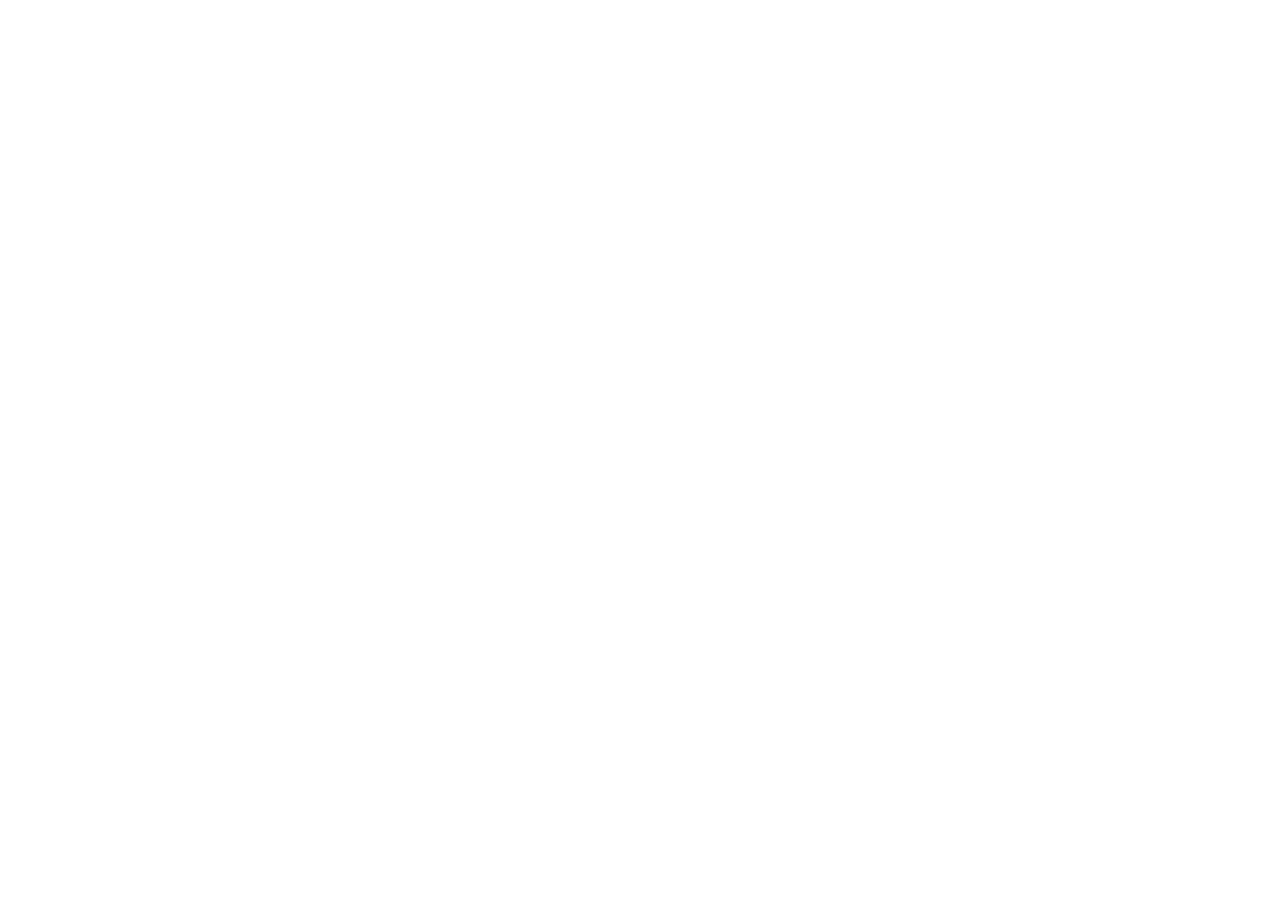
==== people.html @ 16664460 "Add files via upload" ====
<!-- People Page (people.html) -->
<!DOCTYPE html>
<html lang="en">
<head>
    <meta charset="UTF-8">
    <meta name="viewport" content="width=device-width, initial-scale=1.0">
    <title>Our Team - Tickle the Surface</title>
    <link rel="stylesheet" href="css/styles.css">
    <script src="js/script.js" defer></script>
    <link href="https://fonts.googleapis.com/css2?family=Roboto:wght@400;700&display=swap" rel="stylesheet">
</head>
<body>
    <div data-include="partials/header.html"></div>
    
    <main>
        <section class="section" id="team-content">
            <!-- Content will be dynamically loaded here -->
        </section>
    </main>

    <div data-include="partials/footer.html"></div>
</body>
</html>
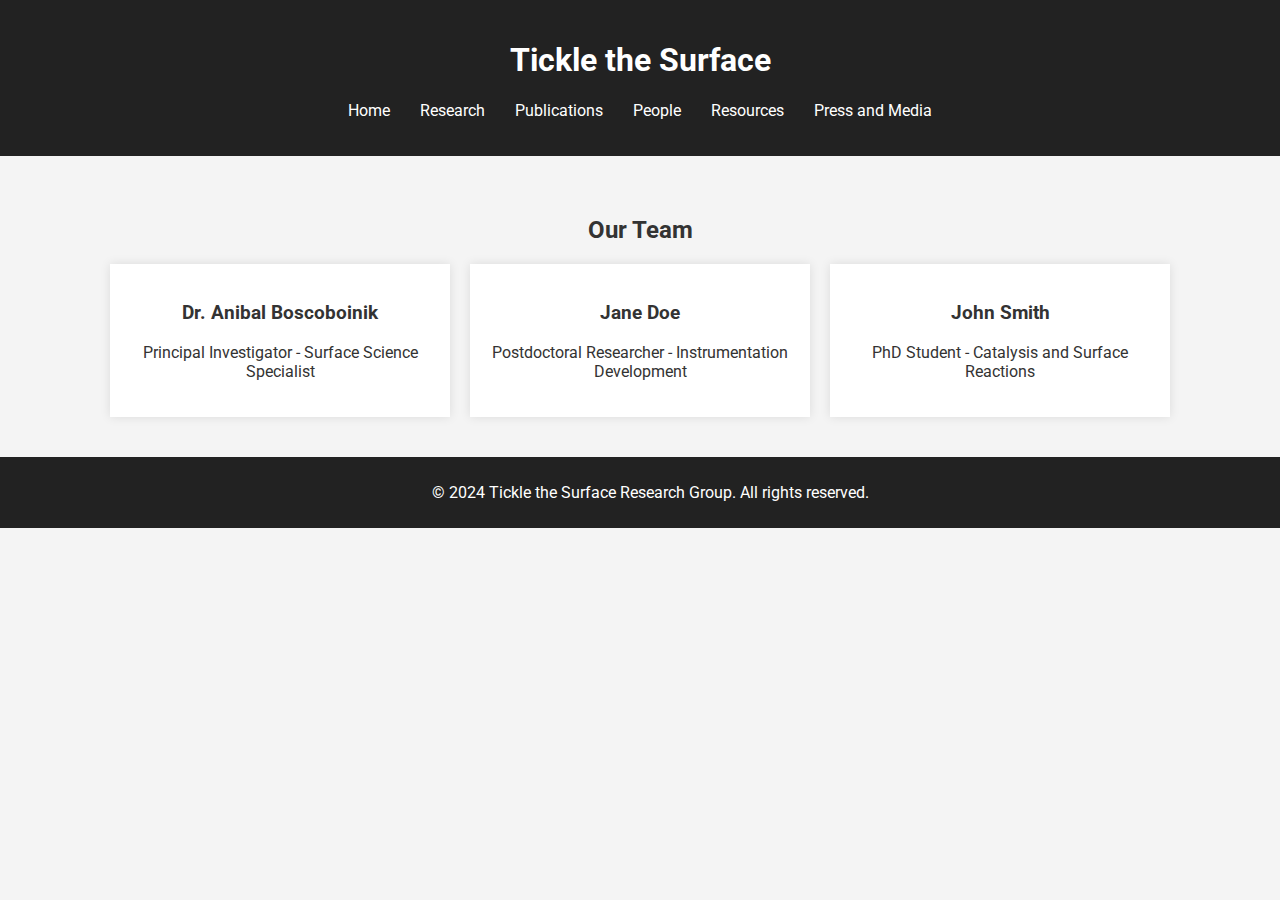
==== commit fd04dbf6: "Add files via upload" ====
--- a/people.html
+++ b/people.html
@@ -15,7 +15,22 @@
     
     <main>
         <section class="section" id="team-content">
-            <!-- Content will be dynamically loaded here -->
+            <div class="team-section" id="current-members">
+                <h2>Current Members</h2>
+                <!-- Content for current members will be dynamically loaded here -->
+            </div>
+            <div class="team-section" id="alumni">
+                <h2>Alumni</h2>
+                <!-- Content for alumni will be dynamically loaded here -->
+            </div>
+            <div class="team-section" id="guests">
+                <h2>Guests</h2>
+                <!-- Content for guests will be dynamically loaded here -->
+            </div>
+            <div class="team-section" id="past-guests">
+                <h2>Past Guests</h2>
+                <!-- Content for past guests will be dynamically loaded here -->
+            </div>
         </section>
     </main>
 
--- a/css/styles.css
+++ b/css/styles.css
@@ -0,0 +1,77 @@
+
+body {
+    font-family: 'Roboto', sans-serif;
+    margin: 0;
+    padding: 0;
+    background-color: #f4f4f4;
+    color: #333;
+}
+
+.header {
+    background-color: #222;
+    color: #fff;
+    padding: 20px;
+    text-align: center;
+}
+
+.nav ul {
+    list-style: none;
+    padding: 0;
+    display: flex;
+    justify-content: center;
+}
+
+.nav ul li {
+    margin: 0 15px;
+}
+
+.nav ul li a {
+    color: #fff;
+    text-decoration: none;
+}
+
+.section {
+    padding: 40px;
+    text-align: center;
+}
+
+.content-items {
+    display: flex;
+    justify-content: center;
+    gap: 20px;
+    flex-wrap: wrap;
+}
+
+.card {
+    background-color: #fff;
+    padding: 20px;
+    box-shadow: 0 0 10px rgba(0, 0, 0, 0.1);
+    width: 300px;
+}
+
+.team {
+    display: flex;
+    justify-content: center;
+    gap: 20px;
+    flex-wrap: wrap;
+}
+
+.team-member {
+    text-align: center;
+    width: 200px;
+}
+
+.team-member img {
+    width: 100%;
+    border-radius: 50%;
+}
+
+.footer {
+    background-color: #222;
+    color: #fff;
+    padding: 10px;
+    text-align: center;
+    position: relative;
+    bottom: 0;
+    width: 100%;
+}
